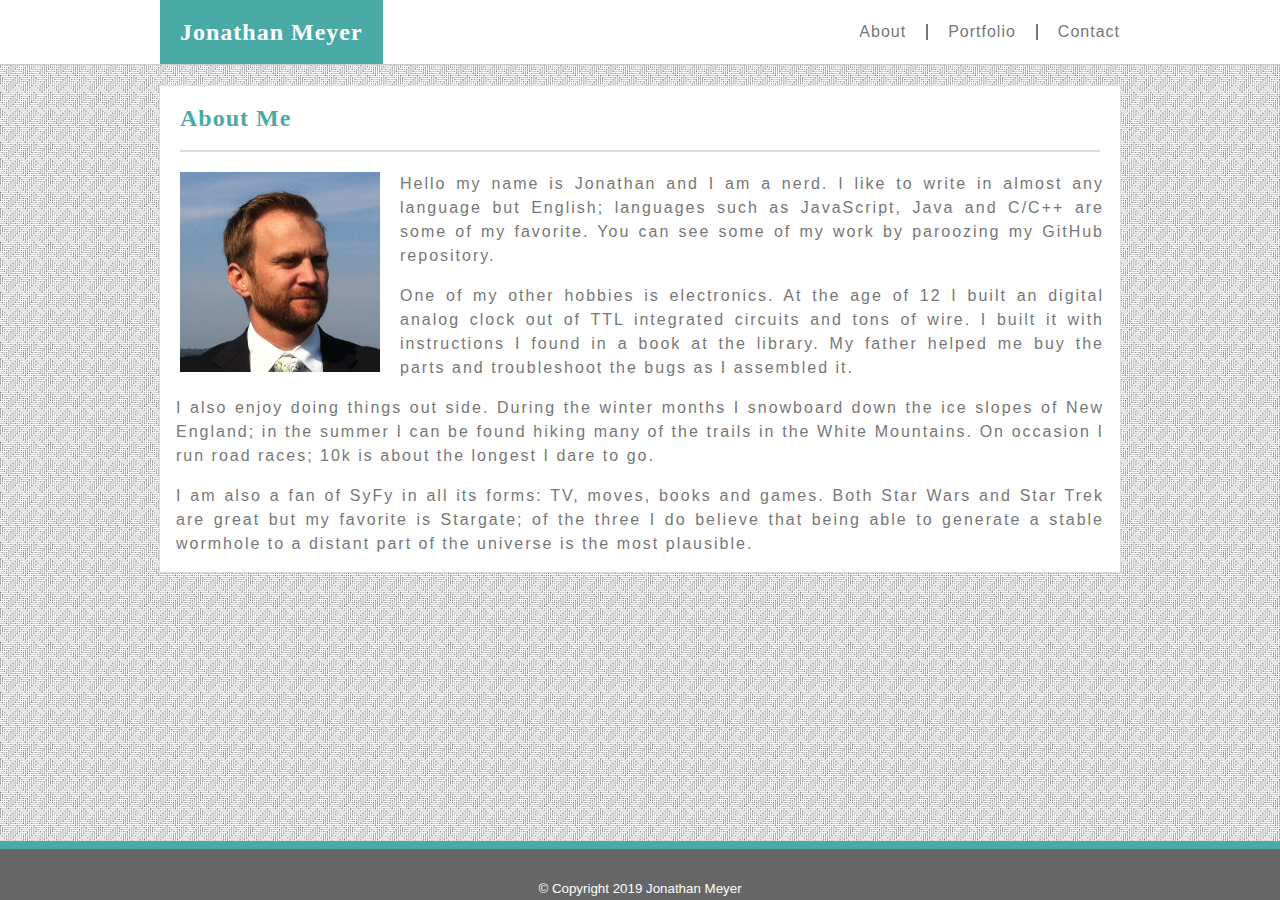
==== index.html @ 2d5ef702 "copy from other basic" ====
<!DOCTYPE html>
<html lang="en">
  <head>
    <meta charset="utf-8" />
    <title>Jonathan Meyer</title>
    <meta name="viewport" content="width=device-width, initial-scale=1" />
    <link rel="stylesheet" type="text/css" media="screen" href="assets/css/reset.css" />
    <link rel="stylesheet" type="text/css" media="screen" href="assets/css/style.css" />
  </head>
  <body>
    <div class="page">
      <header>
        <div class="content">
          <h1>Jonathan Meyer</h1>
          <nav>
            <a href="index.html">About</a>
            <a href="portfolio.html">Portfolio</a>
            <a href="contact.html">Contact</a>
          </nav>
        </div>
      </header>
      <div class="section">
        <div class="content">
          <h1>About Me</h1>
          <img id="mug" src="assets/images/IMG_0033.JPG" alt="me" />
          <p>
            Hello my name is Jonathan and I am a nerd. I like to write in almost any language but English; languages such as JavaScript, Java and C/C++ are some
            of my favorite. You can see some of my work by paroozing my GitHub <a href="https://github.com/jonathan-meyer">repository</a>.
          </p>
          <p>
            One of my other hobbies is electronics. At the age of 12 I built an digital analog clock out of TTL integrated circuits and tons of wire. I built it
            with instructions I found in a book at the library. My father helped me buy the parts and troubleshoot the bugs as I assembled it.
          </p>
          <p>
            I also enjoy doing things out side. During the winter months I snowboard down the ice slopes of New England; in the summer I can be found hiking
            many of the trails in the White Mountains. On occasion I run road races; 10k is about the longest I dare to go.
          </p>
          <p>
            I am also a fan of SyFy in all its forms: TV, moves, books and games. Both Star Wars and Star Trek are great but my favorite is Stargate; of the
            three I do believe that being able to generate a stable wormhole to a distant part of the universe is the most plausible.
          </p>
        </div>
      </div>
      <footer>
        <div>&copy; Copyright 2019 Jonathan Meyer</div>
      </footer>
    </div>
  </body>
</html>
---- assets/css/style.css ----
#mug {
  width: 200px;
  float: left;
  margin: 0 20px;
}

body {
  font-family: "Arial", "Helvetica Neue", Helvetica, sans-serif;
  background-image: url("../images/crossline-lines.png");
  color: #777;
}

.page {
  height: 100vh;
  display: flex;
  flex-direction: column;
  justify-content: space-between;
}

h1 {
  font-family: "Georgia", Times, Times New Roman, serif;
  font-weight: bold;
  font-size: 150%;
  margin: 20px;
  letter-spacing: 1px;
}

a {
  text-decoration: none;
}

header {
  display: block;
  background-color: #fff;
  border-bottom: 1px solid #ccc;
}

header > .content {
  display: flex;
  width: 960px;
  margin: 0 auto;
  justify-content: space-between;
  align-items: center;
}

header > .content > h1 {
  padding: 20px;
  margin: 0;
  color: #fff;
  background-color: #4aaaa5;
}

.section {
  height: 100vh;
  margin: 20px;
}

.section > .content {
  display: block;
  width: 960px;
  margin: 0 auto;
  background-color: #fff;
  border: 1px solid #ddd;
}

.section > .content > h1 {
  color: #4aaaa5;
  padding-bottom: 20px;
  border-bottom: 2px solid #ddd;
}

.section > .content > p {
  margin: 1em;
  line-height: 150%;
  letter-spacing: 2px;
  text-align: justify;
}

footer {
  display: flex;
  height: 50px;
  padding: 5px;
  background-color: #666;
  flex-direction: column;
  justify-content: flex-end;
  align-items: center;
  border-top: 8px solid #4aaaa5;
}

footer div {
  color: #fff;
  font-size: smaller;
}

nav {
  display: flex;
  color: #777;
  letter-spacing: 1px;
}

a {
  color: #777;
}

a:hover {
  text-decoration-line: underline;
  text-decoration-color: #4aaaa5;
  text-decoration-style: dashed;
}

nav a {
  border-right: 2px solid #777;
  padding: 0 20px;
}

nav a:first-child {
  padding-left: 0;
}

nav a:last-child {
  border: none;
  padding-right: 0;
}

.clearfix::after {
  content: "";
  display: block;
  clear: both;
}

.images {
  display: flex;
  flex-flow: row wrap;
  align-content: flex-start;
}

.image {
  position: relative;
  margin: 0 25px 40px 20px;
}

.image > div {
  position: absolute;
  bottom: 10px;
  left: 0;
  width: 100%;
  text-align: center;
  padding: 10px 0;
  color: #fff;
  background-color: #4aaaa5;
  font-family: "Georgia", Times, Times New Roman, serif;
}

fieldset {
  display: flex;
  margin: 20px;
}

label,
button {
  margin: 5px 0;
}

input,
textarea {
  width: 100%;
  margin: 5px 0;
  margin-bottom: 20px;
}

button {
  border: 0;
  background: none;
  box-shadow: none;
  border-radius: 0px;
  padding: 10px;
  color: #fff;
  background-color: #4aaaa5;
  width: 100px;
}

@media screen and (max-width: 980px) {
}

@media screen and (max-width: 768px) {
}

@media screen and (max-width: 640px) {
  .section > .content {
    width: 100%;
  }

  #mug {
    float: none;
    width: 100%;
  }

  nav {
    width: 100%;
    margin: 0;
  }
}
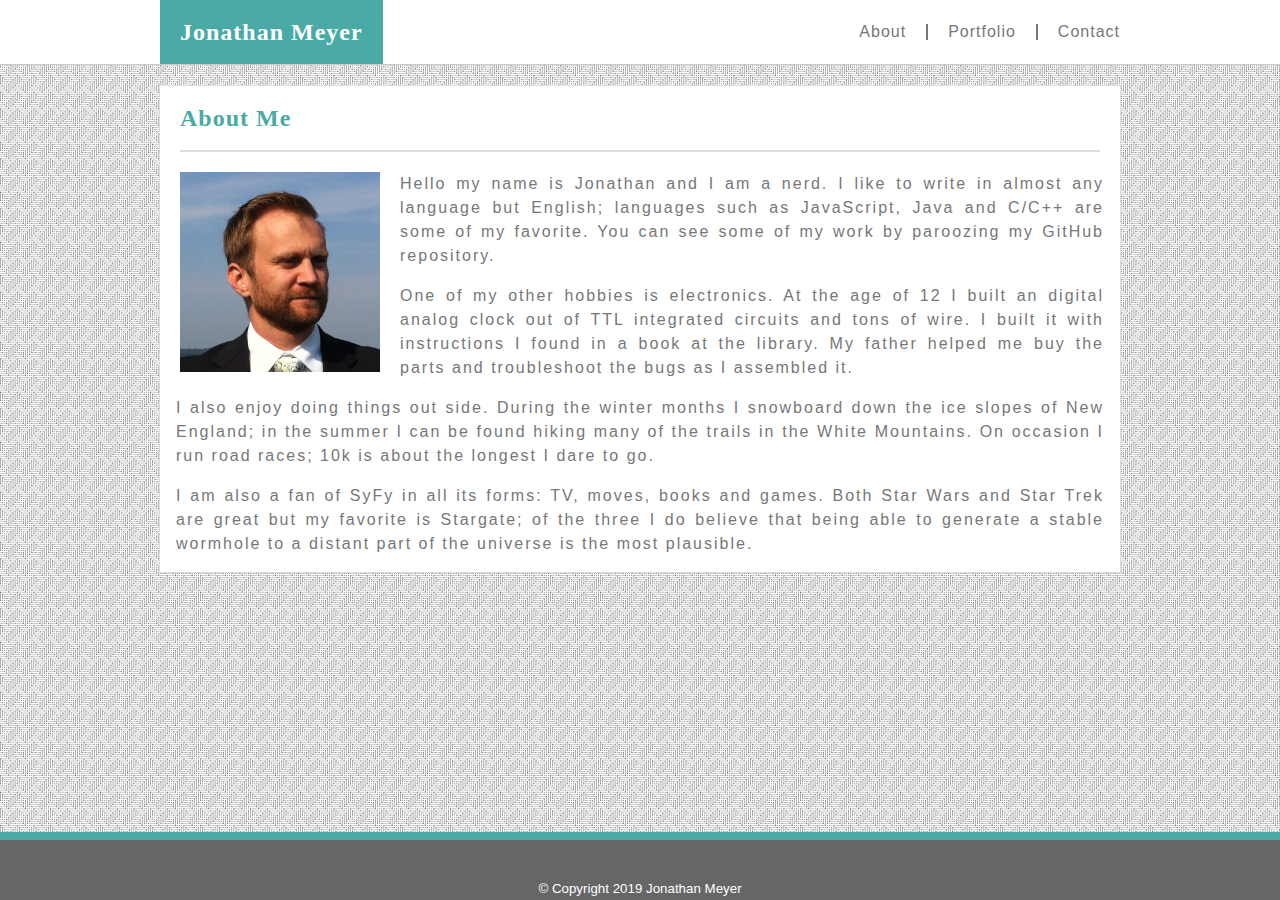
==== commit 132378f2: "..." ====
--- a/index.html
+++ b/index.html
@@ -22,7 +22,7 @@
       <div class="section">
         <div class="content">
           <h1>About Me</h1>
-          <img id="mug" src="assets/images/IMG_0033.JPG" alt="me" />
+          <div class="figure"><img id="mug" src="assets/images/IMG_0033.JPG" alt="me" /></div>
           <p>
             Hello my name is Jonathan and I am a nerd. I like to write in almost any language but English; languages such as JavaScript, Java and C/C++ are some
             of my favorite. You can see some of my work by paroozing my GitHub <a href="https://github.com/jonathan-meyer">repository</a>.
@@ -41,9 +41,10 @@
           </p>
         </div>
       </div>
-      <footer>
-        <div>&copy; Copyright 2019 Jonathan Meyer</div>
-      </footer>
+      <div class="push"></div>
     </div>
+    <footer>
+      <div>&copy; Copyright 2019 Jonathan Meyer</div>
+    </footer>
   </body>
 </html>
--- a/assets/css/style.css
+++ b/assets/css/style.css
@@ -4,17 +4,20 @@
   margin: 0 20px;
 }
 
+html {
+  height: 100%;
+}
+
 body {
   font-family: "Arial", "Helvetica Neue", Helvetica, sans-serif;
   background-image: url("../images/crossline-lines.png");
   color: #777;
+  height: 100%;
 }
 
 .page {
-  height: 100vh;
-  display: flex;
-  flex-direction: column;
-  justify-content: space-between;
+  min-height: 100%;
+  margin-bottom: -68px;
 }
 
 h1 {
@@ -51,8 +54,8 @@
 }
 
 .section {
-  height: 100vh;
   margin: 20px;
+  padding-bottom: 20px;
 }
 
 .section > .content {
@@ -76,9 +79,13 @@
   text-align: justify;
 }
 
+.push,
 footer {
-  display: flex;
   height: 50px;
+}
+
+footer {
+  display: flex;
   padding: 5px;
   background-color: #666;
   flex-direction: column;
@@ -180,9 +187,36 @@
 }
 
 @media screen and (max-width: 980px) {
+  header {
+    padding: 0 20px;
+  }
+
+  .section > .content {
+    width: 600px;
+    margin-left: 0;
+  }
+
+  header > .content {
+    width: 100%;
+  }
 }
 
 @media screen and (max-width: 768px) {
+  .section > .content {
+    width: 100%;
+  }
+
+  header {
+    padding: 0 20px;
+  }
+
+  header > .content {
+    width: 100%;
+  }
+
+  nav {
+    margin: 20px 20px;
+  }
 }
 
 @media screen and (max-width: 640px) {
@@ -190,13 +224,29 @@
     width: 100%;
   }
 
+  .figure {
+    padding: 0 20px;
+  }
+
   #mug {
     float: none;
     width: 100%;
+    margin: 0 auto;
+  }
+
+  header {
+    position: static;
+  }
+
+  header > .content {
+    width: 100%;
+    display: block;
+    text-align: center;
   }
 
   nav {
     width: 100%;
-    margin: 0;
-  }
-}
+    justify-content: center;
+    margin: 20px 0;
+  }
+}
